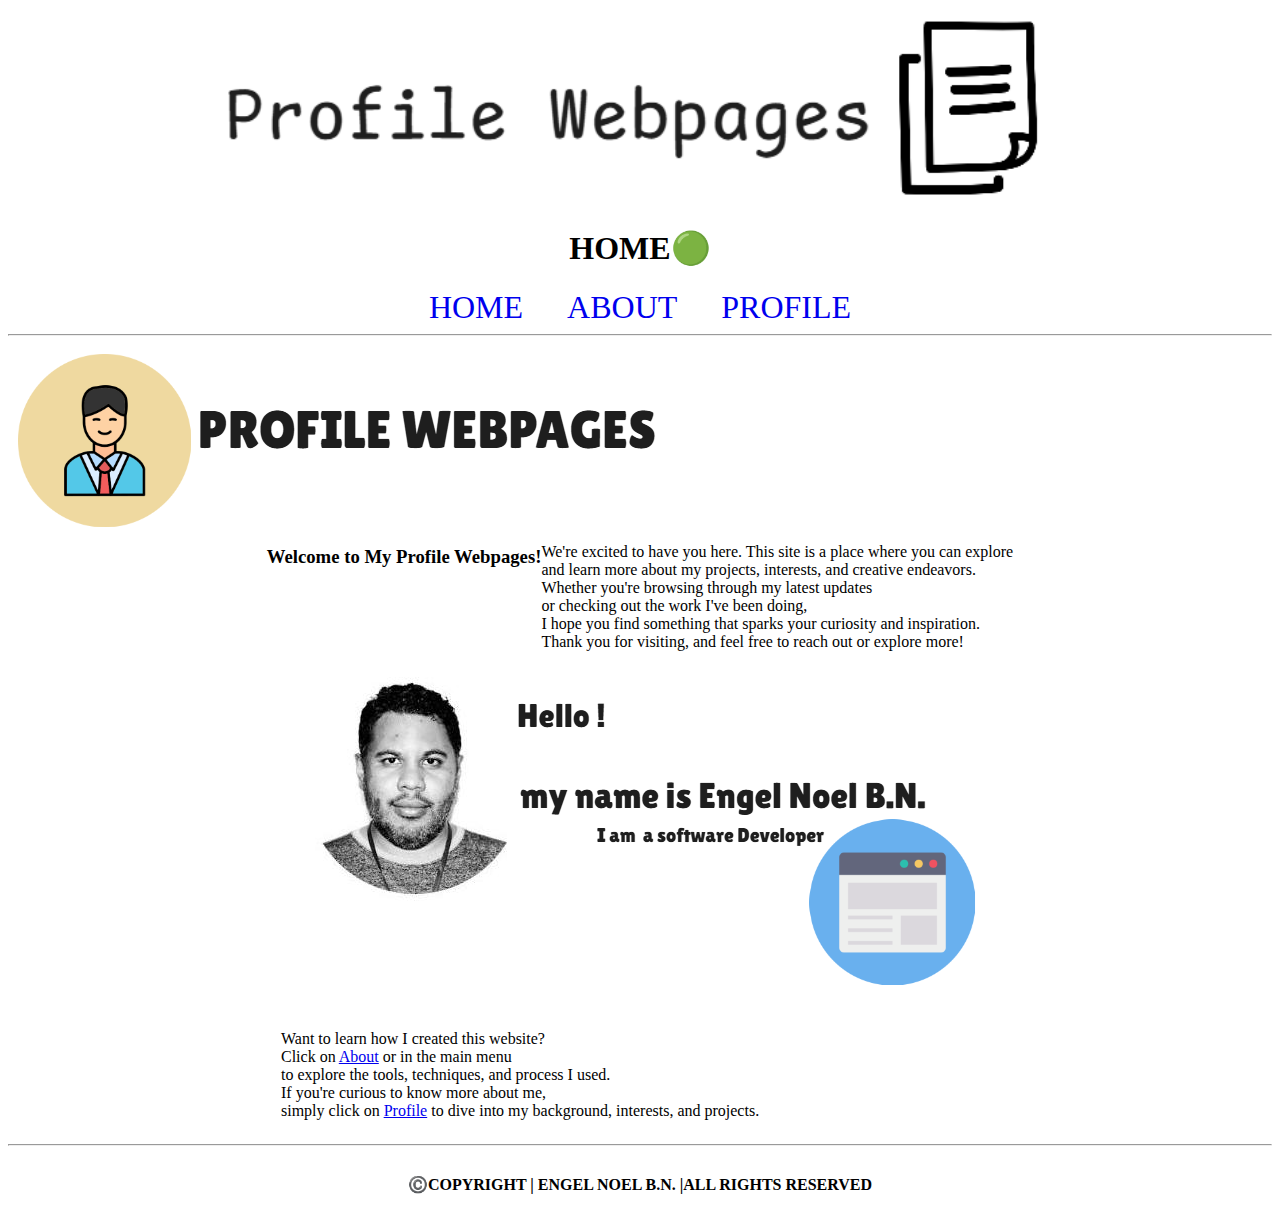
==== index.html @ 9880914c "first commit" ====
<html>

<head>

  <title>PROFILE WEBPAGES</title>

  <link rel="stylesheet" href="./css/styles.css">

</head>

<body>

  <header>
    
    <img src="./img/logwebpages.png" alt="logo images webpages">
    
    <h1>HOME🟢</h1>

    <nav>
      <a href="./index.html">HOME</a>
      <a href="./about.html">ABOUT</a>
      <a href="./profile.html">PROFILE</a>
    </nav>

  </header>

<hr>

  <main>
   
    <img src="./img/intro-logo.png" alt="artwork ilustraction profile icon figure" id="index-logo">    

    <section>

      <h3 id="title-index-welcome">Welcome to My Profile Webpages!</h3>

      <article>     
        
            <p>We're excited to have you here. This site is a place where you can explore
            <br> and learn more about my projects, interests, and creative endeavors. 
            <br>Whether you're browsing through my latest updates 
            <br>or checking out the work I've been doing,
            <br> I hope you find something that sparks your curiosity and inspiration.
            <br>Thank you for visiting, and feel free to reach out or explore more!</p>

      </article> 

    </section>

    <section>

      <article>     
        
        <img src="./img/intro-image-hello.png" alt="welcome image by the autor engel noel b.n.">

          <p>Want to learn how I created this website?<br>
            Click on <a href="./about.html">About</a> or in the main menu <br>to explore the tools, techniques, 
            and process I used. <br>If you're curious to know more about me,<br> simply  
            click on <a href="./profile.html">Profile</a> to dive into my background, interests, and projects.</p>

      </article> 

    </section>

   </main>
   
   <hr>

<footer>

  <h4 class="copy-right-title">©️COPYRIGHT | ENGEL NOEL B.N. |ALL RIGHTS RESERVED</h4>

</footer>

</body>
<script src="./script/scripts.js"></script>
</html>
---- css/styles.css ----
header > img{
  width: fit-content;
  height: 200px;
  place-self: center;
}

header{
  display: flex;
  flex-direction: column;
  justify-content: center;
  
  }

header > h1{
  place-self: center;
  }

header > nav{
place-self: center;
}

nav > a{
  text-decoration: none;
  padding: 20px;
  font-size: 2rem;
}


section{
display: flex;
justify-content: center;

}



footer{
  display: flex;
  justify-content: center;
  
  }
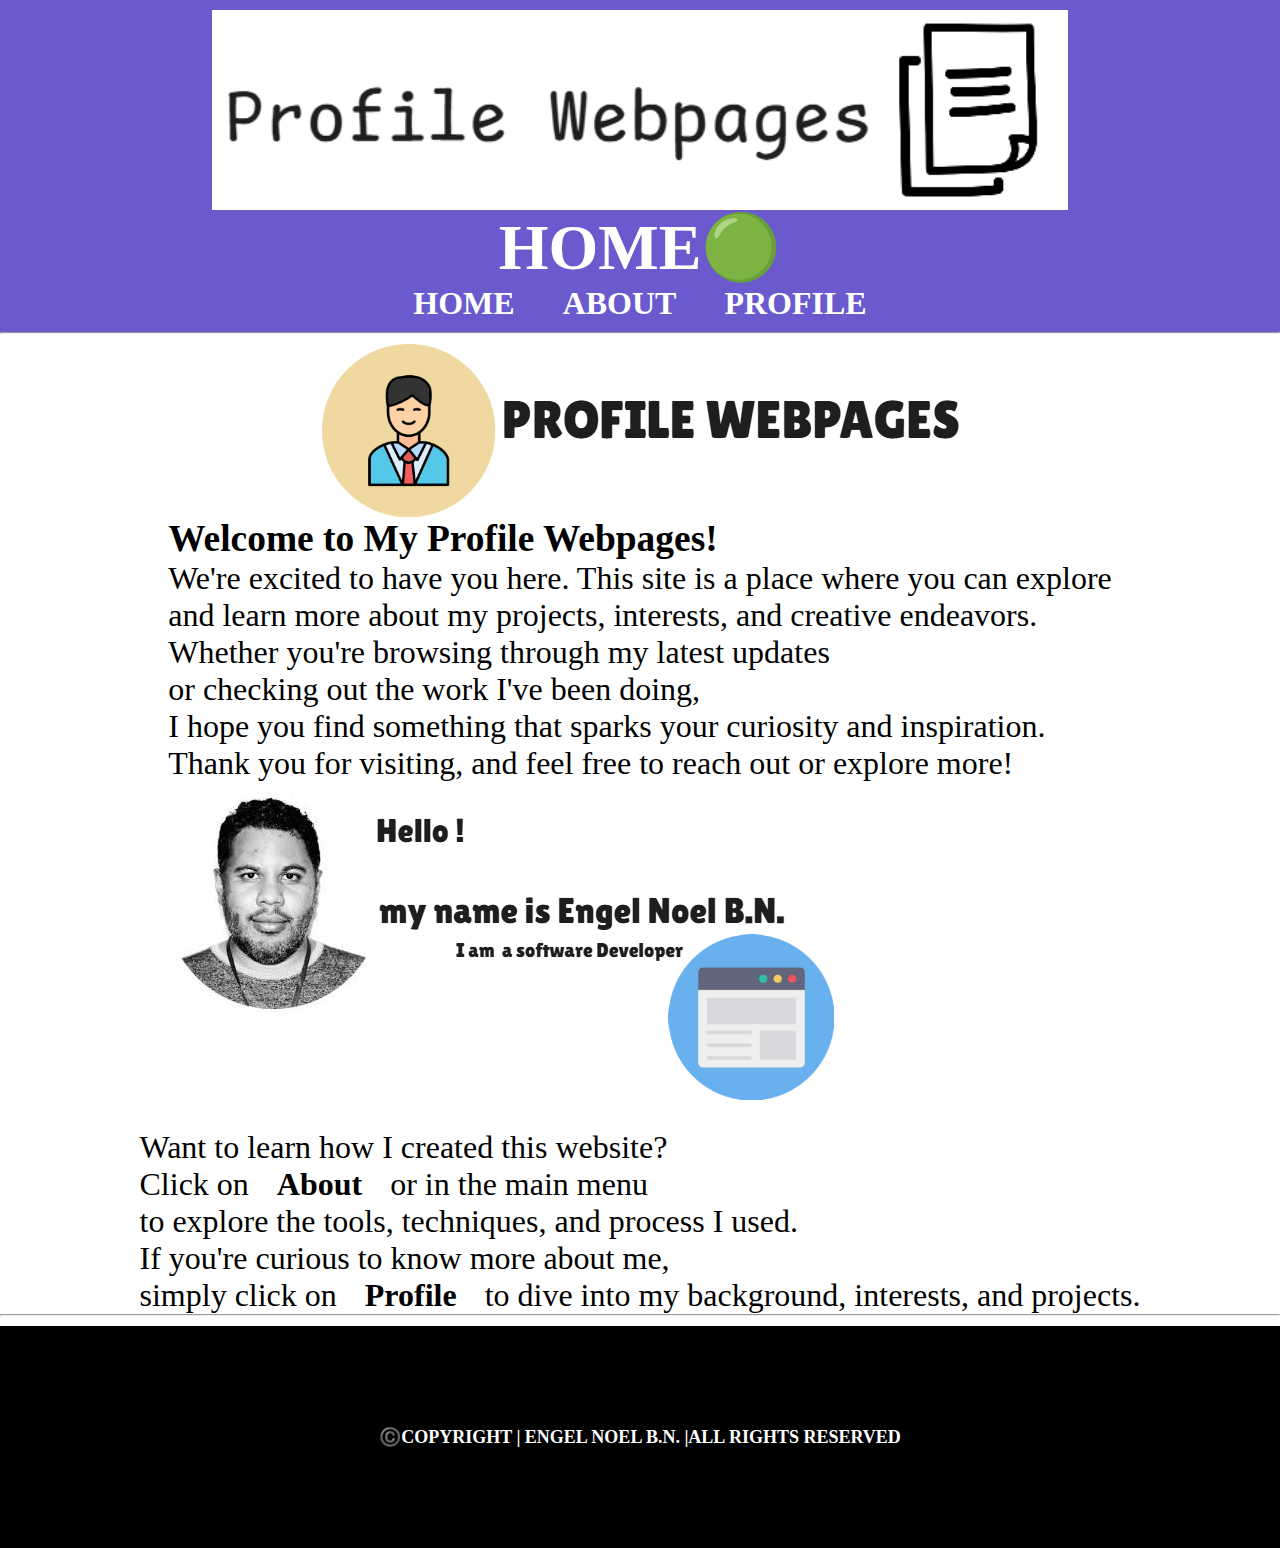
==== commit 4afb29e7: "adding css to index.html" ====
--- a/index.html
+++ b/index.html
@@ -28,13 +28,15 @@
 
   <main>
    
-    <img src="./img/intro-logo.png" alt="artwork ilustraction profile icon figure" id="index-logo">    
+    <section>     
+      
+      <img src="./img/intro-logo.png" alt="artwork ilustraction profile icon figure" id="index-logo"></section>
 
-    <section>
-
-      <h3 id="title-index-welcome">Welcome to My Profile Webpages!</h3>
+    <section> 
 
       <article>     
+        
+        <h3 id="title-index-welcome">Welcome to My Profile Webpages!</h3>
         
             <p>We're excited to have you here. This site is a place where you can explore
             <br> and learn more about my projects, interests, and creative endeavors. 
--- a/css/styles.css
+++ b/css/styles.css
@@ -1,3 +1,13 @@
+*{
+  margin:0;
+  padding: 0;
+}
+
+body{
+
+  font-size: xx-large;
+}
+
 header > img{
   width: fit-content;
   height: 200px;
@@ -8,11 +18,15 @@
   display: flex;
   flex-direction: column;
   justify-content: center;
+  background-color:slateblue;
+  padding: 10px;
   
   }
 
 header > h1{
   place-self: center;
+  color: white;
+  font-size: 4rem;
   }
 
 header > nav{
@@ -23,6 +37,12 @@
   text-decoration: none;
   padding: 20px;
   font-size: 2rem;
+  font-weight: bolder;
+  color:white;
+}
+
+a:hover{
+color: red;
 }
 
 
@@ -33,9 +53,30 @@
 }
 
 
+article > p >a{
+  text-decoration: none;
+  padding: 20px;
+  font-size: 2rem;
+  font-weight: bolder;
+  font-weight: bolder;
+  color: black;
+  
+}
 
-footer{
+
+
+footer {
+  margin-top: 10px;
   display: flex;
   justify-content: center;
+  background-color: black;
   
-  }+}
+
+footer > h4{
+  background-color: black;
+  color: white;
+  padding: 100px;
+  width: max-content;
+  font-size:large;
+}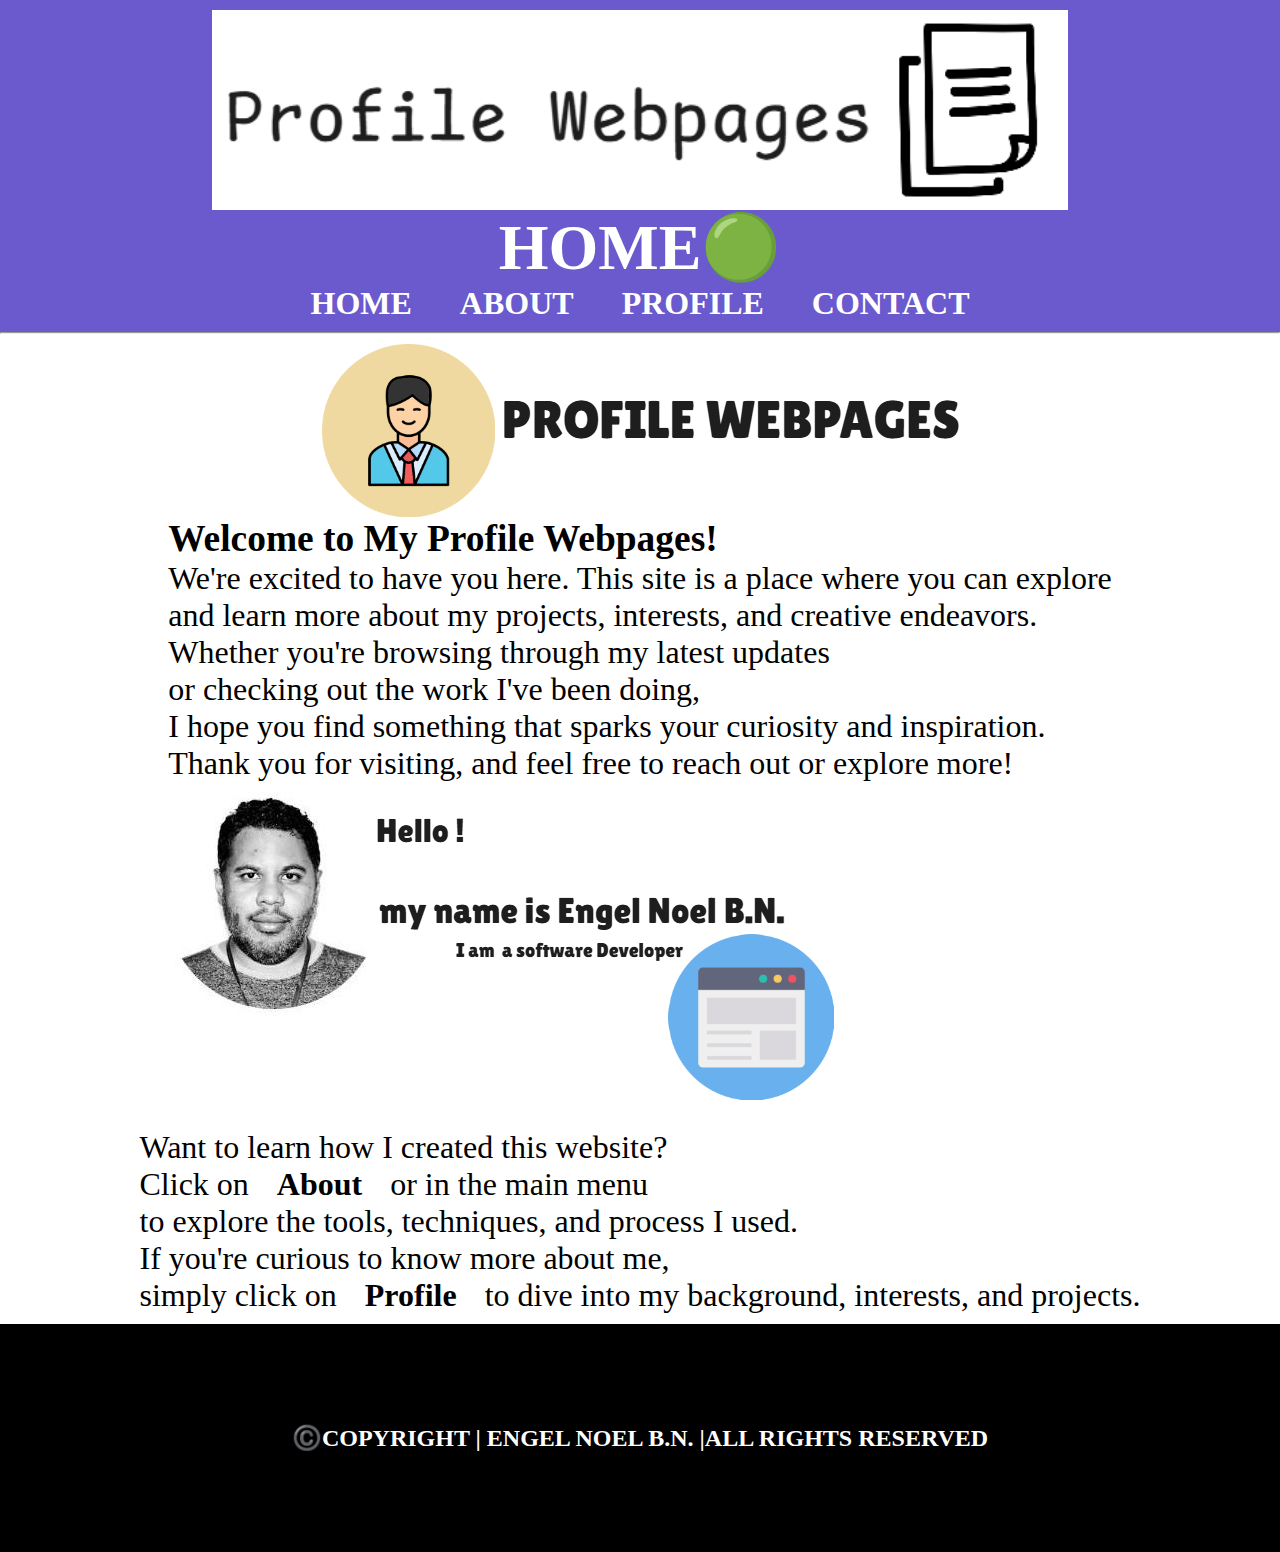
==== commit 72ddeb2d: "adding contact form || styles as well || adding link contact to rest of the pages ||" ====
--- a/index.html
+++ b/index.html
@@ -20,6 +20,7 @@
       <a href="./index.html">HOME</a>
       <a href="./about.html">ABOUT</a>
       <a href="./profile.html">PROFILE</a>
+      <a href="./contact.html">CONTACT</a>
     </nav>
 
   </header>
@@ -66,7 +67,7 @@
 
    </main>
    
-   <hr>
+
 
 <footer>
 
--- a/css/styles.css
+++ b/css/styles.css
@@ -45,6 +45,24 @@
 color: red;
 }
 
+#main-about > section{
+  display: flex;
+  flex-direction: column;
+  align-items: center;
+  padding: auto;
+  }
+
+#main-profile #engel-photo{
+  height: 400px;
+  width: 300px;
+  border:3px dotted red;
+  margin: 50px;
+}
+
+#main-profile {
+  font-size: normal;
+  margin: 50px;
+}
 
 section{
 display: flex;
@@ -52,8 +70,7 @@
 
 }
 
-
-article > p >a{
+article > p > a{
   text-decoration: none;
   padding: 20px;
   font-size: 2rem;
@@ -64,6 +81,34 @@
 }
 
 
+form{
+background-color: bisque;
+width: 600px;
+height: 500px;
+padding: 100px;
+font-size:large;
+font-weight: bolder;
+font-family: 'Times New Roman', Times, serif;
+}
+
+input{
+  margin: 20px;
+  width: 500px;
+  height: 30px;
+}
+
+textarea{
+  margin-top: 10px;
+  width: 600px;
+  height: 300px;
+}
+
+button{
+  float:right;
+  margin-top: 20px;
+  height: 40px;
+  width: 60px;
+}
 
 footer {
   margin-top: 10px;
@@ -78,5 +123,5 @@
   color: white;
   padding: 100px;
   width: max-content;
-  font-size:large;
+  font-size:x-large;
 }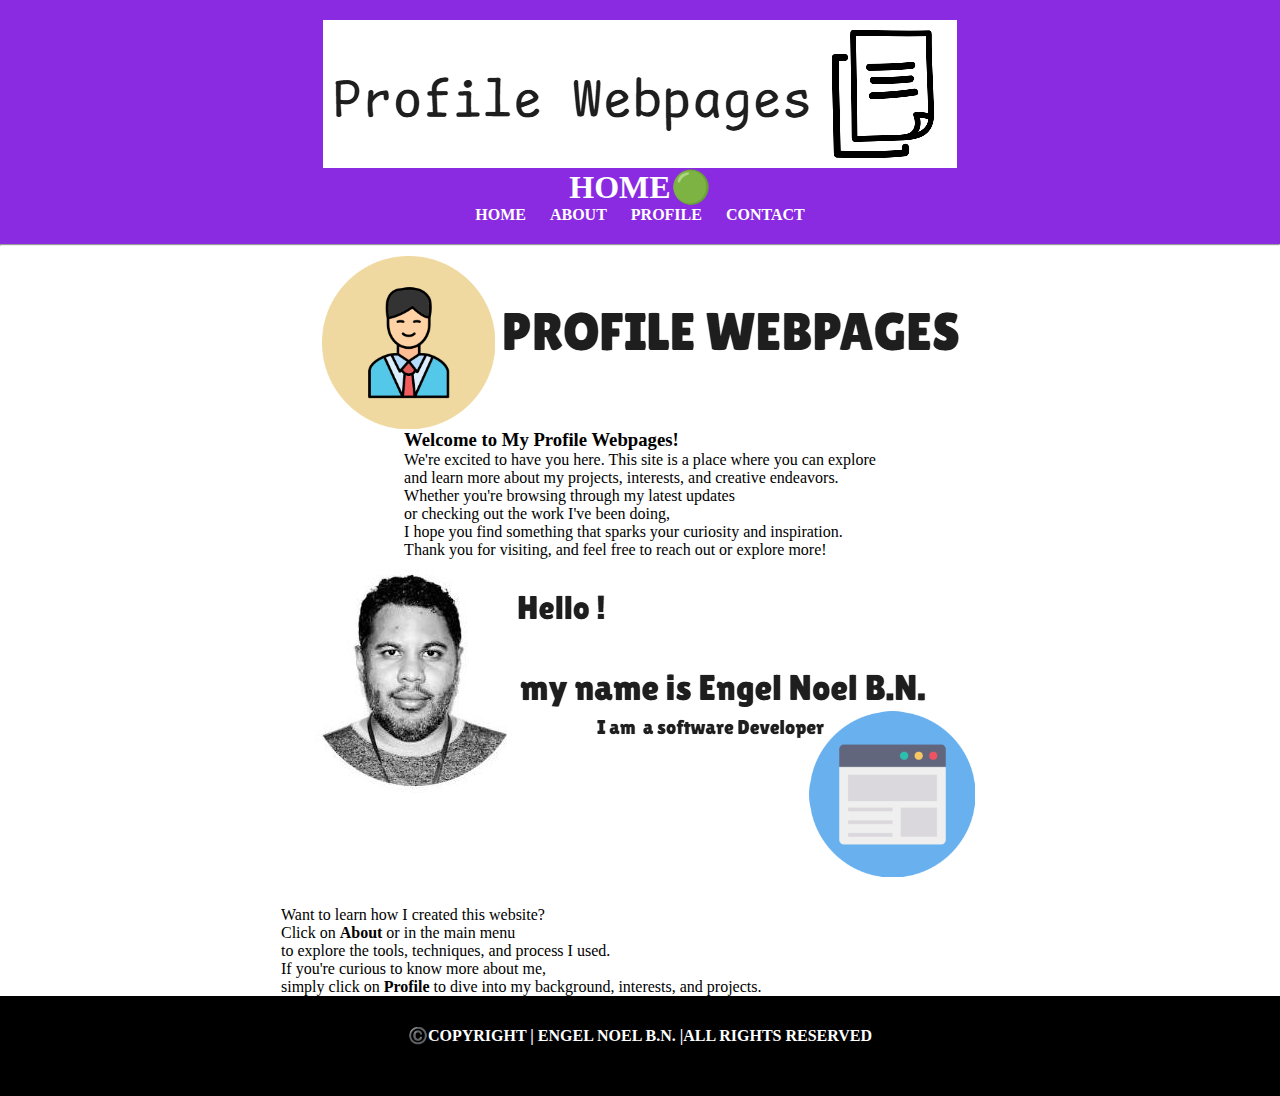
==== commit 09dc83a2: "fixing the css  index|about|contact|profile|" ====
--- a/index.html
+++ b/index.html
@@ -1,6 +1,8 @@
 <html>
 
 <head>
+  <meta charset="UTF-8">
+  <meta name="viewport" content="width=device-width, initial-scale=1.0">
 
   <title>PROFILE WEBPAGES</title>
 
@@ -27,7 +29,7 @@
 
 <hr>
 
-  <main>
+  <main id="main-index">
    
     <section>     
       
@@ -77,4 +79,5 @@
 
 </body>
 <script src="./script/scripts.js"></script>
-</html>+</html>
+
--- a/css/styles.css
+++ b/css/styles.css
@@ -1,127 +1,96 @@
 *{
-  margin:0;
+  margin: 0;
   padding: 0;
-}
-
-body{
-
-  font-size: xx-large;
-}
-
-header > img{
-  width: fit-content;
-  height: 200px;
-  place-self: center;
 }
 
 header{
   display: flex;
   flex-direction: column;
-  justify-content: center;
-  background-color:slateblue;
-  padding: 10px;
-  
-  }
+  align-items: center;
+  background-color:blueviolet;
+  padding:20px ;
+}
 
-header > h1{
-  place-self: center;
+h1{
   color: white;
-  font-size: 4rem;
-  }
-
-header > nav{
-place-self: center;
 }
 
 nav > a{
   text-decoration: none;
-  padding: 20px;
-  font-size: 2rem;
+  margin: 10px;
   font-weight: bolder;
-  color:white;
+  color: white;
+}
+
+a {
+  text-decoration: none;
+  font-weight: bolder;
+  color: black; 
 }
 
 a:hover{
-color: red;
+  color: red;
 }
 
-#main-about > section{
+#main-index{
   display: flex;
   flex-direction: column;
   align-items: center;
-  padding: auto;
-  }
-
-#main-profile #engel-photo{
-  height: 400px;
-  width: 300px;
-  border:3px dotted red;
-  margin: 50px;
 }
 
-#main-profile {
-  font-size: normal;
-  margin: 50px;
+#main-about{
+  display: flex;
+  flex-direction: column;
+  align-items: center;
 }
 
-section{
-display: flex;
-justify-content: center;
-
+#main-profile{
+  display: flex;
+  flex-direction: column;
+  align-items: center;
 }
-
-article > p > a{
-  text-decoration: none;
-  padding: 20px;
-  font-size: 2rem;
-  font-weight: bolder;
-  font-weight: bolder;
-  color: black;
+#main-profile ul{
+  list-style-type: none;
   
 }
 
-
-form{
-background-color: bisque;
-width: 600px;
-height: 500px;
-padding: 100px;
-font-size:large;
-font-weight: bolder;
-font-family: 'Times New Roman', Times, serif;
+#code-image{
+height:300px;
+border: 2px dotted gray;
 }
 
-input{
-  margin: 20px;
-  width: 500px;
-  height: 30px;
+#main-contact{
+  display: flex;
+  flex-direction: column;
+  align-items: center;
+  height: 100vh;
 }
 
-textarea{
-  margin-top: 10px;
-  width: 600px;
-  height: 300px;
+#main-contact form{
+background-color:wheat;
+width: 300px;
+padding: 100px;
 }
 
-button{
-  float:right;
-  margin-top: 20px;
-  height: 40px;
-  width: 60px;
+form input{
+  margin: 15px;
 }
 
-footer {
-  margin-top: 10px;
-  display: flex;
-  justify-content: center;
-  background-color: black;
-  
+form textarea{
+  width: 300px;
+  height: 100px;
 }
 
-footer > h4{
+
+footer{
+  display: flex;
+  flex-direction: column;
+  align-items: center;
   background-color: black;
   color: white;
-  padding: 100px;
-  width: max-content;
-  font-size:x-large;
-}+  height: 100px;
+}
+
+footer h4{
+  padding-top: 30px;
+}
